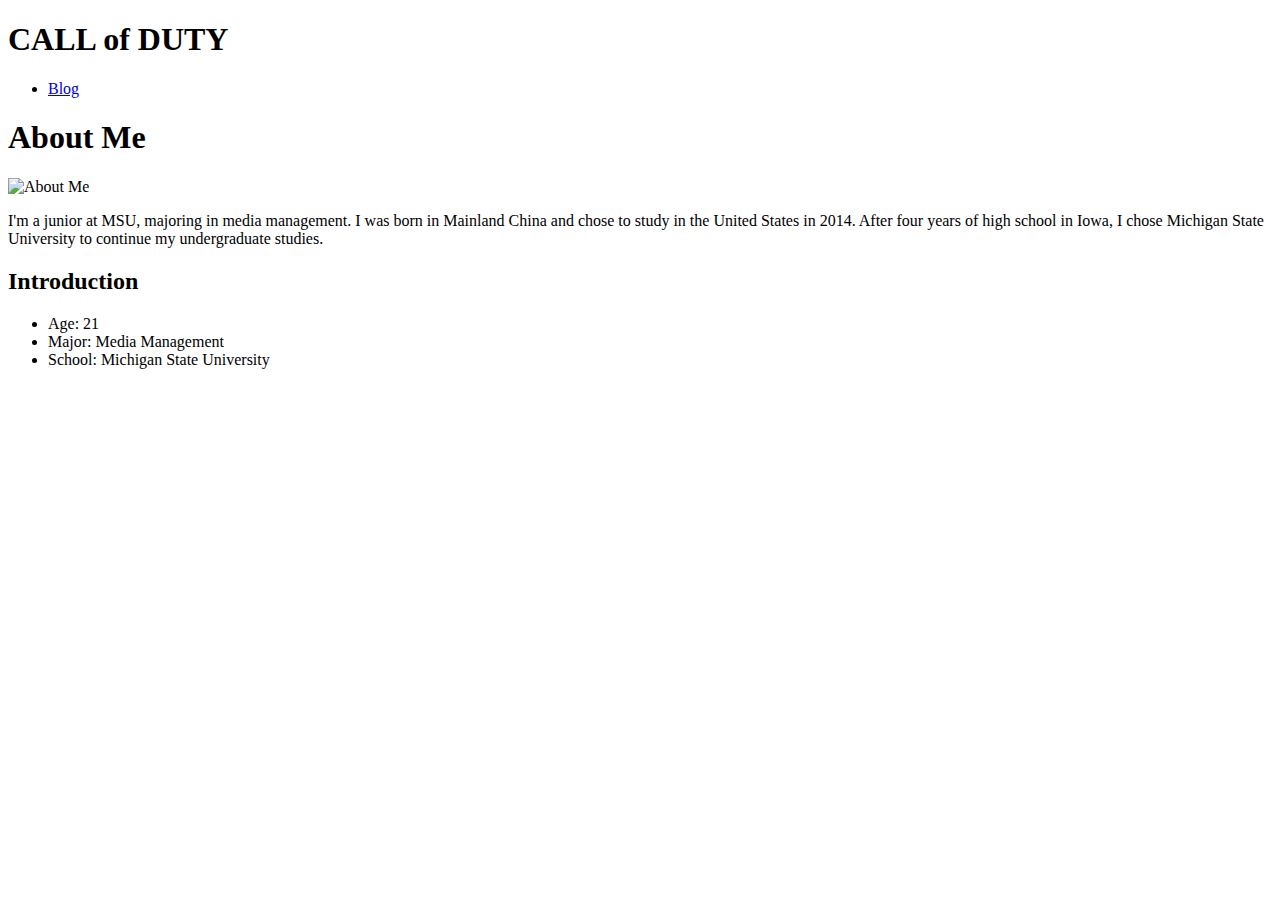
==== about.html @ a5826514 "Update about.html" ====
<!DOCTYPE html>
<html lang="en">
<head>
    <meta charset="UTF-8">
    <meta name="viewport" content="width=device-width, initial-scale=1.0">
    <title>About</title>
</head>
<body>
    <header>
        <h1>CALL of DUTY</h1>
    </header>
    <nav>
        <ul>
            <li><a href="file:///C:/Users/ASUS/Desktop/mi349_blog/index.html">Blog</a></li>
        </ul>
    </nav>
<h1 id="About" class="section-heading">About Me</h1>

<p><img src="1.png" alt="About Me"></p>

<p>I'm a junior at MSU, majoring in media management. I was born in Mainland China and chose to study in the United States in 2014. After four years of high school in Iowa, I chose Michigan State University to continue my undergraduate studies.</p>

<h2 id="About Me">Introduction</h2>
<ul class="burndown">
    <li>Age: 21</li>
    <li>Major: Media Management</li>
    <li>School: Michigan State University</li>
</ul>
</body>
</html>
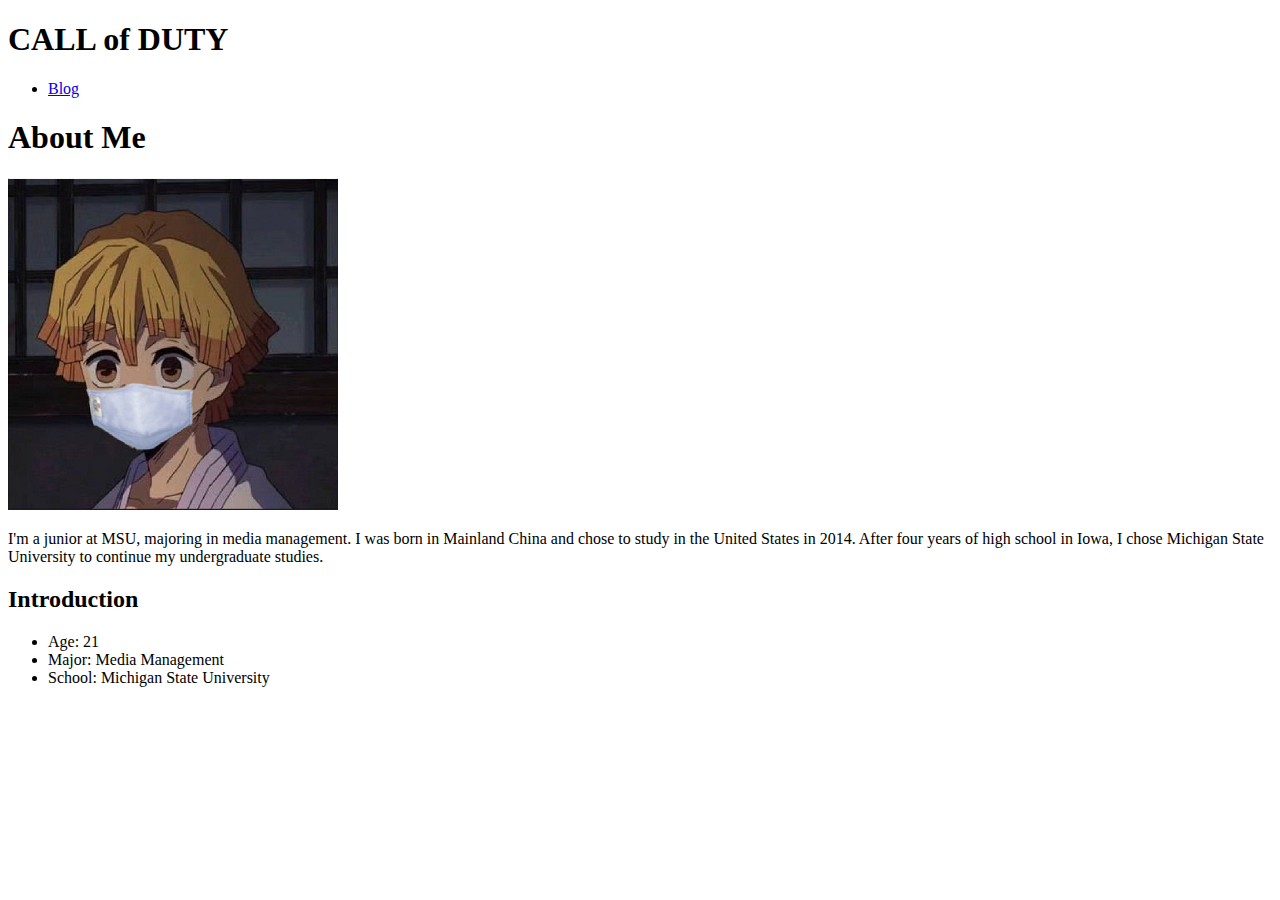
==== commit 1f2b891b: "Update about.html" ====
--- a/about.html
+++ b/about.html
@@ -11,7 +11,7 @@
     </header>
     <nav>
         <ul>
-            <li><a href="file:///C:/Users/ASUS/Desktop/mi349_blog/index.html">Blog</a></li>
+            <li><a href="https://inspiring-jackson-7f87e3.netlify.app/">Blog</a></li>
         </ul>
     </nav>
 <h1 id="About" class="section-heading">About Me</h1>
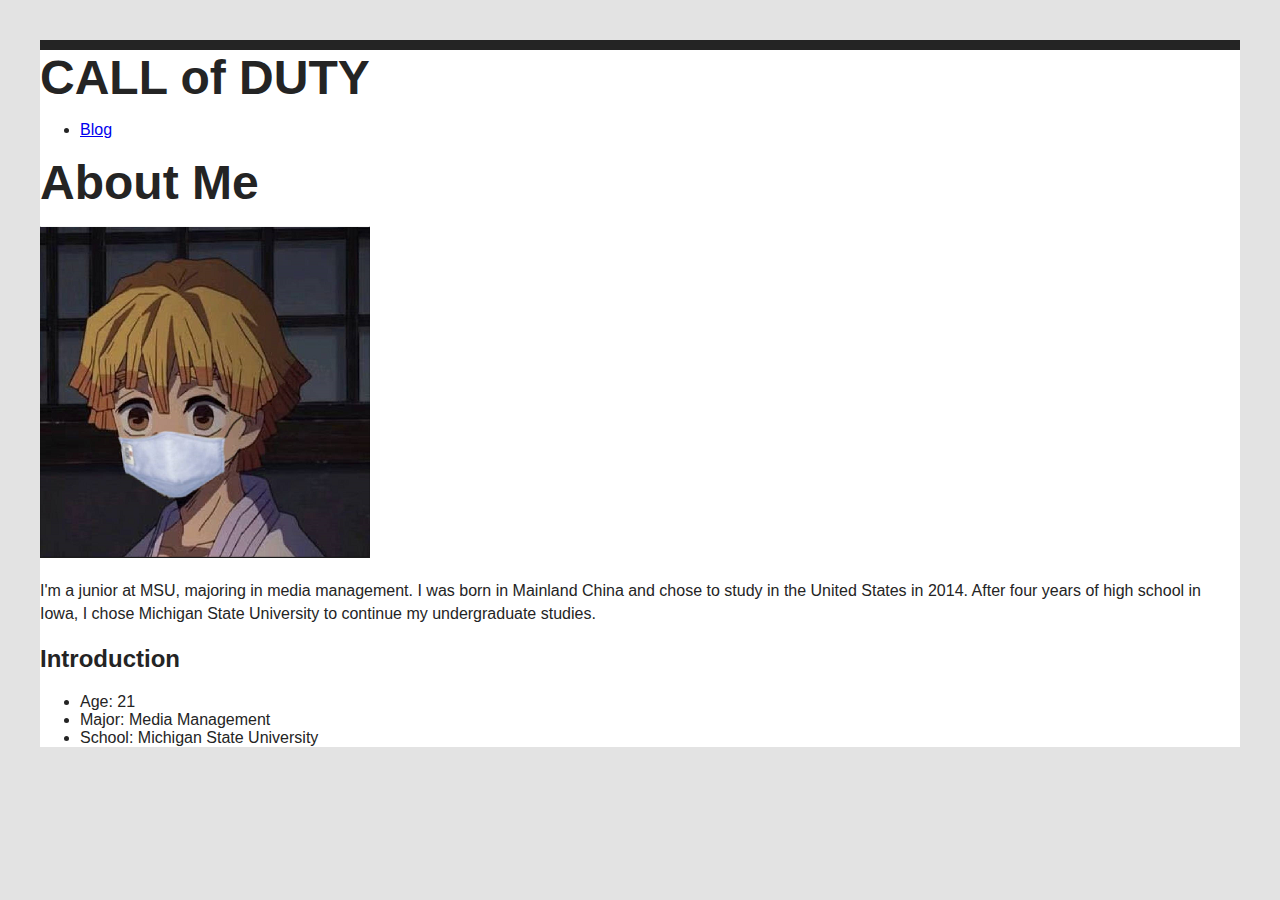
==== commit ba2de69d: "Update about.html" ====
--- a/about.html
+++ b/about.html
@@ -3,6 +3,7 @@
 <head>
     <meta charset="UTF-8">
     <meta name="viewport" content="width=device-width, initial-scale=1.0">
+    <link rel="stylesheet" href="style.css">
     <title>About</title>
 </head>
 <body>
@@ -11,7 +12,7 @@
     </header>
     <nav>
         <ul>
-            <li><a href="https://inspiring-jackson-7f87e3.netlify.app/">Blog</a></li>
+            <li><a href="index.html">Blog</a></li>
         </ul>
     </nav>
 <h1 id="About" class="section-heading">About Me</h1>
@@ -20,7 +21,7 @@
 
 <p>I'm a junior at MSU, majoring in media management. I was born in Mainland China and chose to study in the United States in 2014. After four years of high school in Iowa, I chose Michigan State University to continue my undergraduate studies.</p>
 
-<h2 id="About Me">Introduction</h2>
+<h2 id="AboutMe">Introduction</h2>
 <ul class="burndown">
     <li>Age: 21</li>
     <li>Major: Media Management</li>
--- a/style.css
+++ b/style.css
@@ -0,0 +1,25 @@
+html{
+    background: #e3e3e3
+}
+
+body {
+    font-family: Arial, Helvetica, sans-serif;
+    margin: 40px;
+    color: #242424;
+    border-top: 10px solid #242424;
+    background: #fff;
+}
+
+h1 {
+    font-size: 3em;
+    margin: 0;
+
+}
+
+p {
+    line-height: 1.4em;
+}
+
+article {
+    border-bottom: 1px solid #000;
+}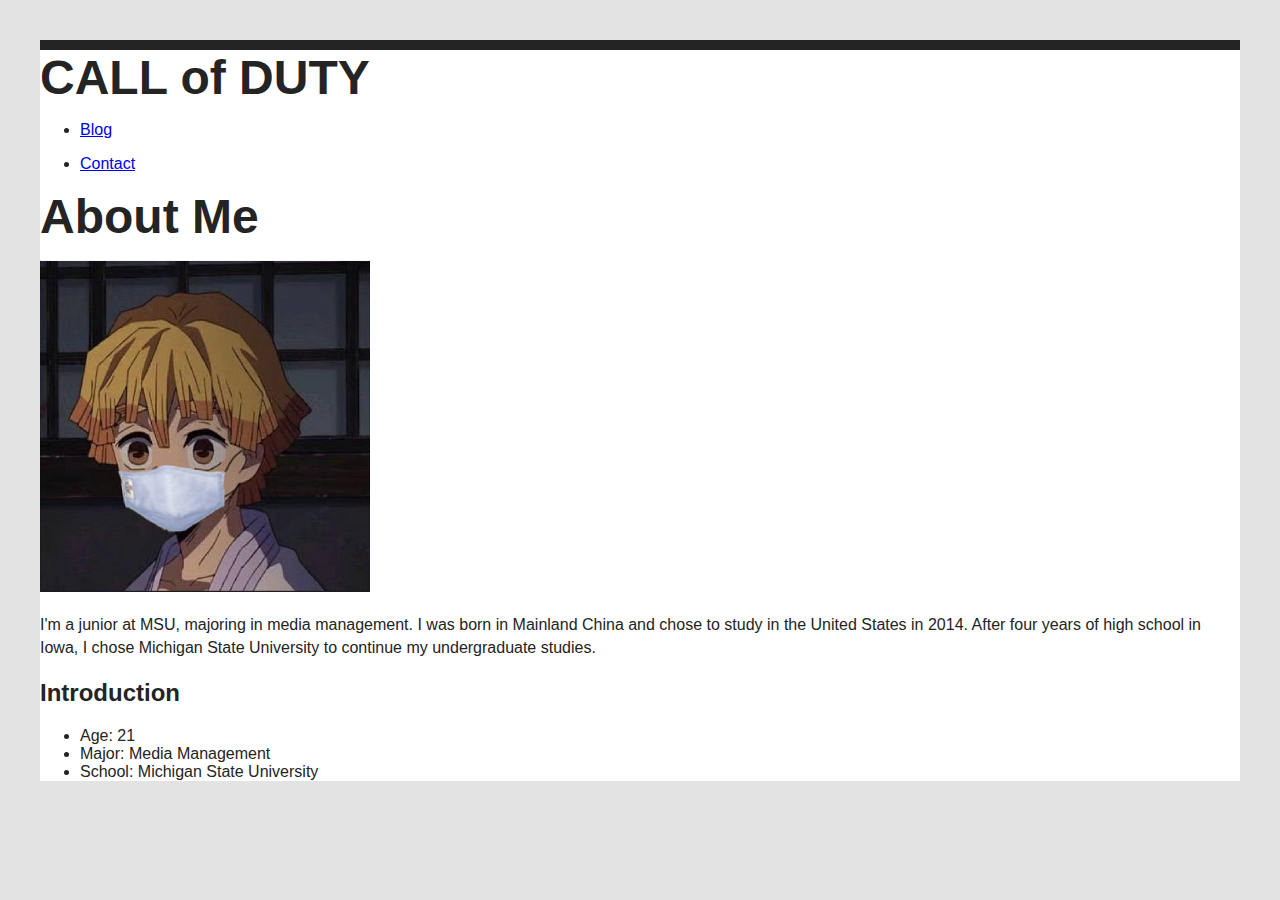
==== commit e9371c7b: "Update about.html" ====
--- a/about.html
+++ b/about.html
@@ -15,6 +15,11 @@
             <li><a href="index.html">Blog</a></li>
         </ul>
     </nav>
+    <nav>
+        <ul>
+            <li><a href="contact.html">Contact</a></li>
+        </ul>
+    </nav>
 <h1 id="About" class="section-heading">About Me</h1>
 
 <p><img src="1.png" alt="About Me"></p>
